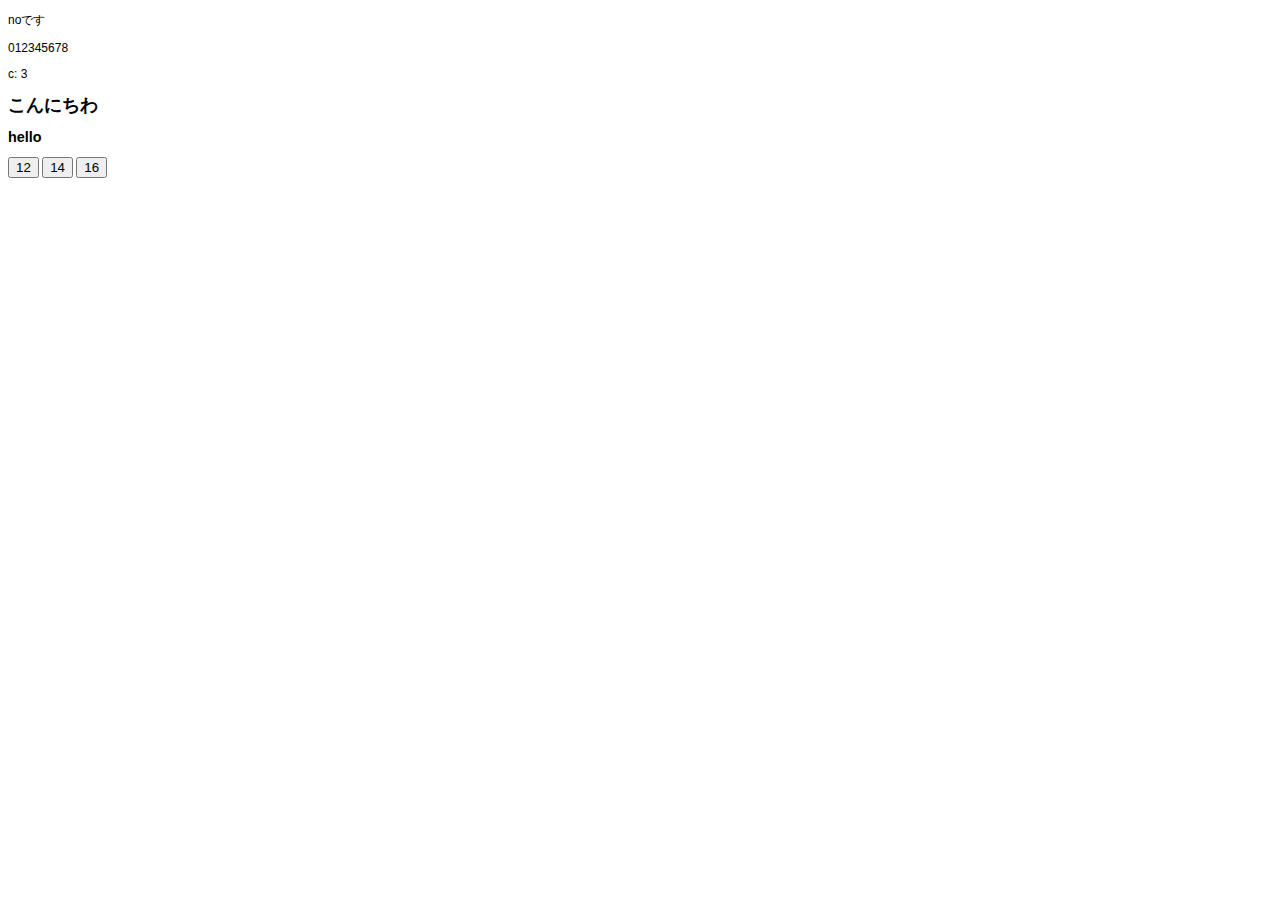
==== htdocs/javascript/code/index.html @ 0824f1a4 "javascript 練習" ====
<!DOCTYPE html>
<html>

<head>
    <meta charset="UTF-8">
    <title>Test</title>
    <link rel="stylesheet" href="test.css">
</head>

<body>
    <p id="a"></p>
    <p id="b"></p>
    <p id="c"></p>
    <h1>こんにちわ</h1>
    <h2>hello</h2>
    <button id="size-12">12</button>
    <button id="size-14">14</button>
    <button id="size-16">16</button>
    <script src="test.js"></script>
    <script src="class.js"></script>
</body>

</html>
---- htdocs/javascript/code/test.css ----
body {
    font-family: Helvetica, Arial, sans-serif;
    font-size: 12px;
}

h1 {
    font-size: 1.5em;
}

h2 {
    font-size: 1.2em;
}
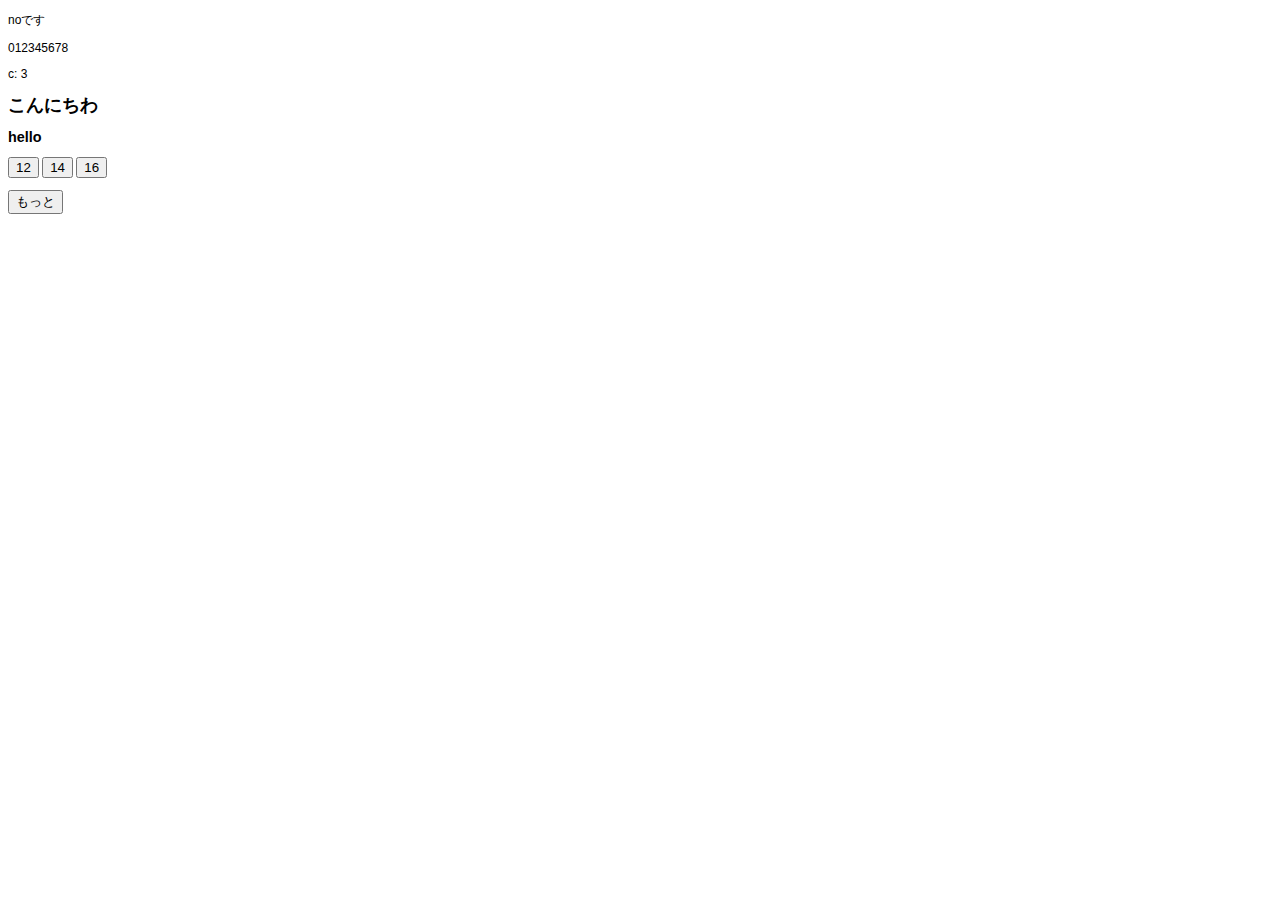
==== commit 11233646: "API取得" ====
--- a/htdocs/javascript/code/index.html
+++ b/htdocs/javascript/code/index.html
@@ -16,6 +16,10 @@
     <button id="size-12">12</button>
     <button id="size-14">14</button>
     <button id="size-16">16</button>
+
+    <ol id="lists"></ol>
+    <button id="addButton">もっと</button>
+
     <script src="test.js"></script>
     <script src="class.js"></script>
 </body>
